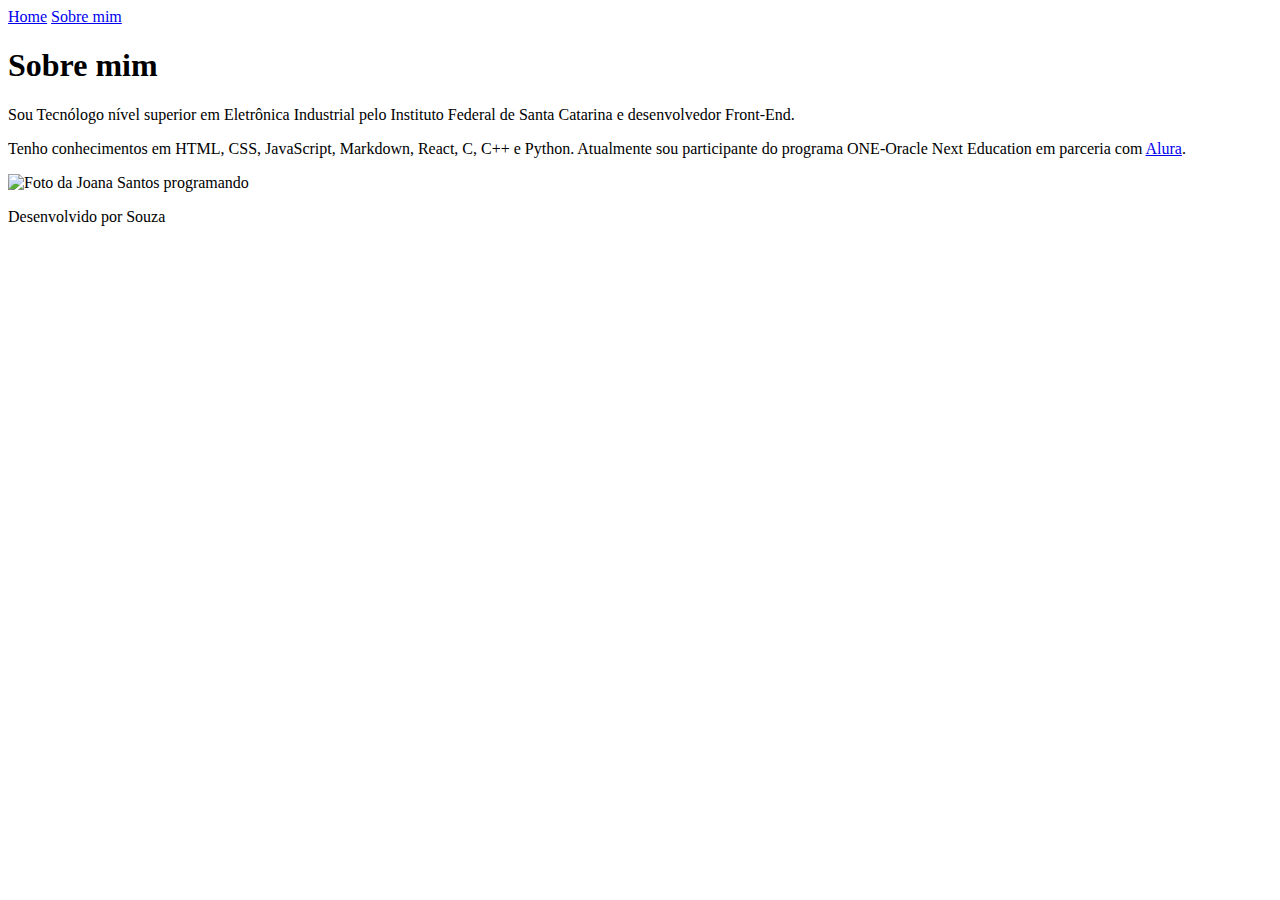
==== about.html @ 52cdc19a "Add files via upload" ====
<!DOCTYPE html>
<html lang="pt-br">

<head>
    <meta charset="UTF-8">
    <meta http-equiv="X-UA-Compatible" content="IE=edge">
    <meta name="viewport" content="width=device-width, initial-scale=1.0">
    <title>Sobre mim</title>
    <link rel="stylesheet" href="./styles/style.css">
</head>

<body>
    <header class="cabecalho">
        <nav class="cabecalho__menu">
            <a class="cabecalho__menu__link" href="index.html">Home</a>
            <a class="cabecalho__menu__link" href="about.html">Sobre mim</a>
        </nav>
    </header>

    <main class="apresentacao">
        <section class="apresentacao__conteudo">
            <h1 class="apresentacao__conteudo__titulo">Sobre mim</h1>
            <p class="apresentacao__conteudo__texto">Sou Tecnólogo nível superior em Eletrônica Industrial pelo Instituto Federal de Santa Catarina e desenvolvedor Front-End.
            </p>
            <p class="apresentacao__conteudo__texto">
                Tenho conhecimentos em HTML, CSS, JavaScript, Markdown, React, C, C++ e Python. Atualmente sou participante do programa ONE-Oracle Next Education em parceria com <a class="apresentacao__conteudo__link" href="https://cursos.alura.com.br">Alura</a>.</p>
        </section>
        <img class="apresentacao__imagem" src="./assets/imagem.png" alt="Foto da Joana Santos programando">
    </main>

    <footer class="rodape">
        <p>Desenvolvido por Souza</p>
    </footer>
</body>

</html>
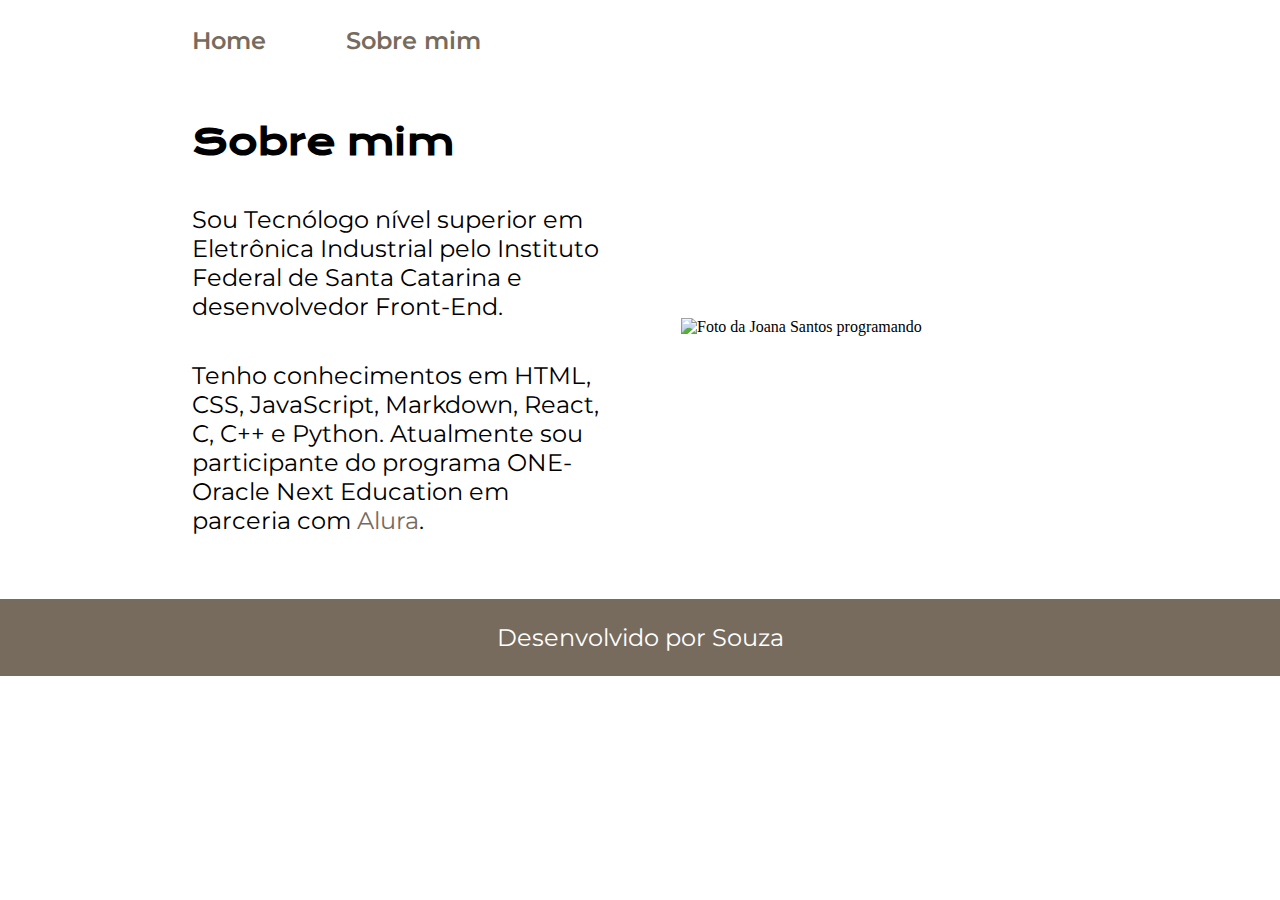
==== commit c2390560: "Update about.html" ====
--- a/about.html
+++ b/about.html
@@ -6,7 +6,7 @@
     <meta http-equiv="X-UA-Compatible" content="IE=edge">
     <meta name="viewport" content="width=device-width, initial-scale=1.0">
     <title>Sobre mim</title>
-    <link rel="stylesheet" href="./styles/style.css">
+    <link rel="stylesheet" href="style.css">
 </head>
 
 <body>
@@ -33,4 +33,4 @@
     </footer>
 </body>
 
-</html>+</html>
--- a/style.css
+++ b/style.css
@@ -0,0 +1,124 @@
+@import url('https://fonts.googleapis.com/css2?family=Krona+One&family=Montserrat:wght@400;600&display=swap');
+
+:root {
+    --cor-primaria: #FFFFFF;
+    --cor-secundaria: #000000;
+    --cor-terciaria: #776B5D;
+    --cor-hover: #FFC7ED;
+
+    --fonte-primaria: 'Krona One', sans-serif;
+    --fonte-secundaria: 'Montserrat', sans-serif;
+}
+*{
+    margin: 0;
+    padding: 0;
+}
+
+body{
+    box-sizing: border-box;
+    background-color: var(--cor-primaria);
+    color: var(--cor-secundaria);
+}
+
+.cabecalho{
+    padding: 2% 0% 0% 15%;
+}
+.cabecalho__menu{
+    display: flex;
+    gap: 80px;
+}
+.cabecalho__menu__link{
+    font-family: var(--fonte-secundaria);
+    font-size: 1.5rem;
+    font-weight: 600;
+    color: var(--cor-terciaria);
+    text-decoration: none;
+}
+.apresentacao{
+    padding: 5% 15%;
+    display: flex;
+    align-items: center;
+    justify-content: space-between;
+    gap: 82px;
+}
+.apresentacao__conteudo{
+    width: 50%;
+    display: flex;
+    flex-direction: column;
+    gap: 40px;
+}
+.apresentacao__conteudo__link{
+	text-decoration: none;
+	color: var(--cor-terciaria);
+}
+
+.apresentacao__conteudo__titulo{
+    font-size: 2.25rem;
+    font-family: var(--fonte-primaria);
+}
+.titulo-destaque{
+    color: var(--cor-terciaria);
+}
+.apresentacao__conteudo__texto{
+    font-size: 1.5rem;
+    font-family: var(--fonte-secundaria);
+}
+
+.apresentacao__links{
+    display: flex;
+    flex-direction: column;
+    justify-content: space-between;
+    align-items: center;
+    gap: 32px;
+}
+.apresentacao__links__subtitulo{
+    font-family: var(--fonte-primaria);
+    font-weight: 400;
+    font-size: 1.5rem;
+}
+.apresentacao__links__navegacao{
+    display: flex;
+    justify-content: left;
+    gap: 16px;
+    border: 2px solid var(--cor-terciaria);
+    width: 50%;
+    text-align: center;
+    border-radius: 8px;
+    font-size: 1.5rem;
+    font-weight: 600;
+    padding: 21.5px 0;
+    text-decoration: none;
+    color: var(--cor-secundaria);
+    font-family: var(--fonte-secundaria);
+}
+.apresentacao__links__navegacao:hover{
+    background-color: var(--cor-hover);
+}
+.apresentacao__imagem{
+    width: 50%;
+}
+.rodape{
+    color: var(--cor-primaria);
+    background-color: var(--cor-terciaria);
+    padding: 24px;
+    text-align: center;
+    font-family: var(--fonte-secundaria);
+    font-size: 1.5rem;
+    font-weight: 400;
+}
+
+@media (max-width: 1200px) {
+    .cabecalho{
+         padding: 10%;  
+    }
+    .cabecalho__menu{
+        justify-content: center;
+    }
+    .apresentacao{
+        flex-direction: column-reverse;
+        padding: 5%;
+    }
+    .apresentacao__conteudo{
+        width: auto;
+    }
+}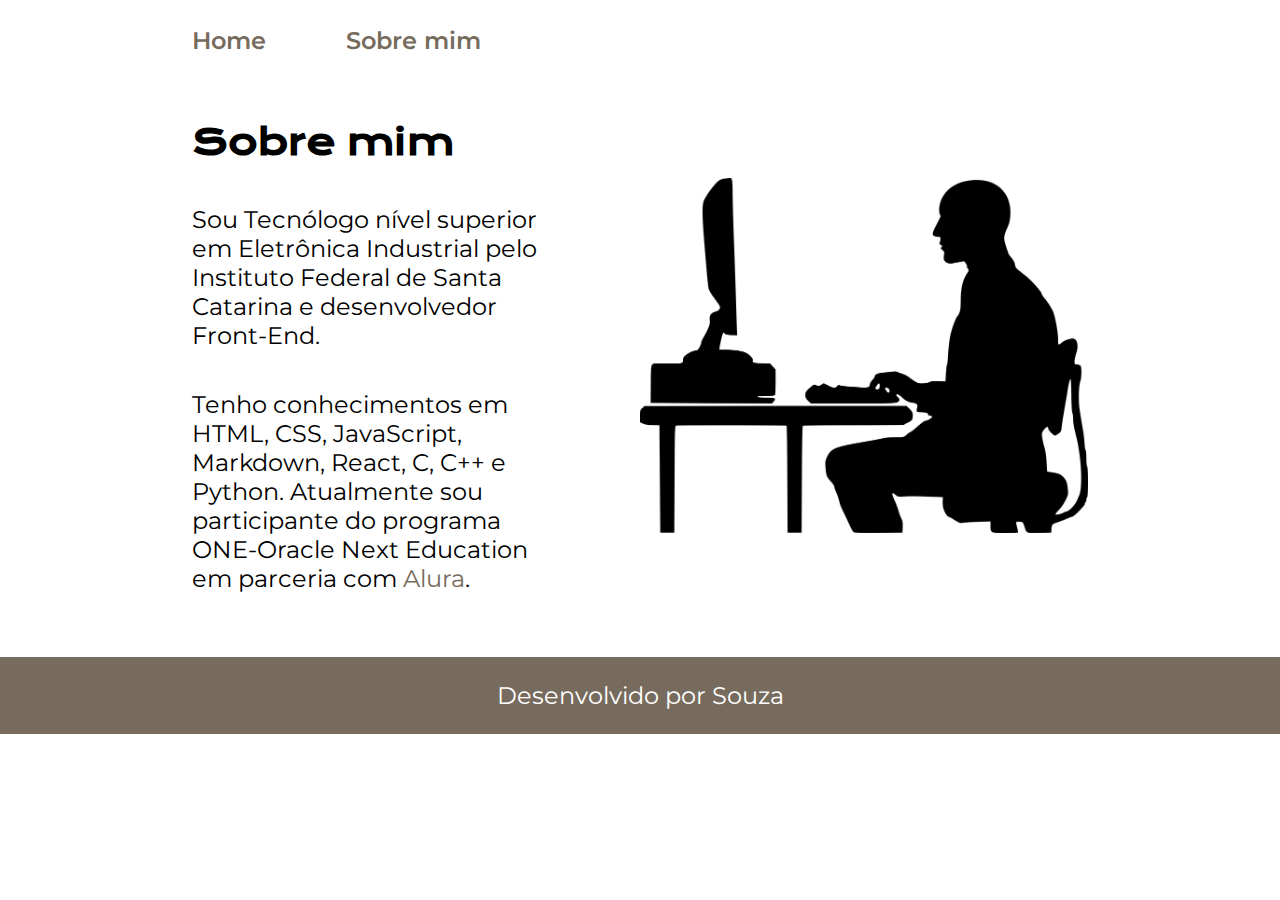
==== commit 740268d6: "Update about.html" ====
--- a/about.html
+++ b/about.html
@@ -25,7 +25,7 @@
             <p class="apresentacao__conteudo__texto">
                 Tenho conhecimentos em HTML, CSS, JavaScript, Markdown, React, C, C++ e Python. Atualmente sou participante do programa ONE-Oracle Next Education em parceria com <a class="apresentacao__conteudo__link" href="https://cursos.alura.com.br">Alura</a>.</p>
         </section>
-        <img class="apresentacao__imagem" src="./assets/imagem.png" alt="Foto da Joana Santos programando">
+        <img class="apresentacao__imagem" src="Imagem.png" alt="silhueta de um desenvolvedor trabalhando em seu computador">
     </main>
 
     <footer class="rodape">
